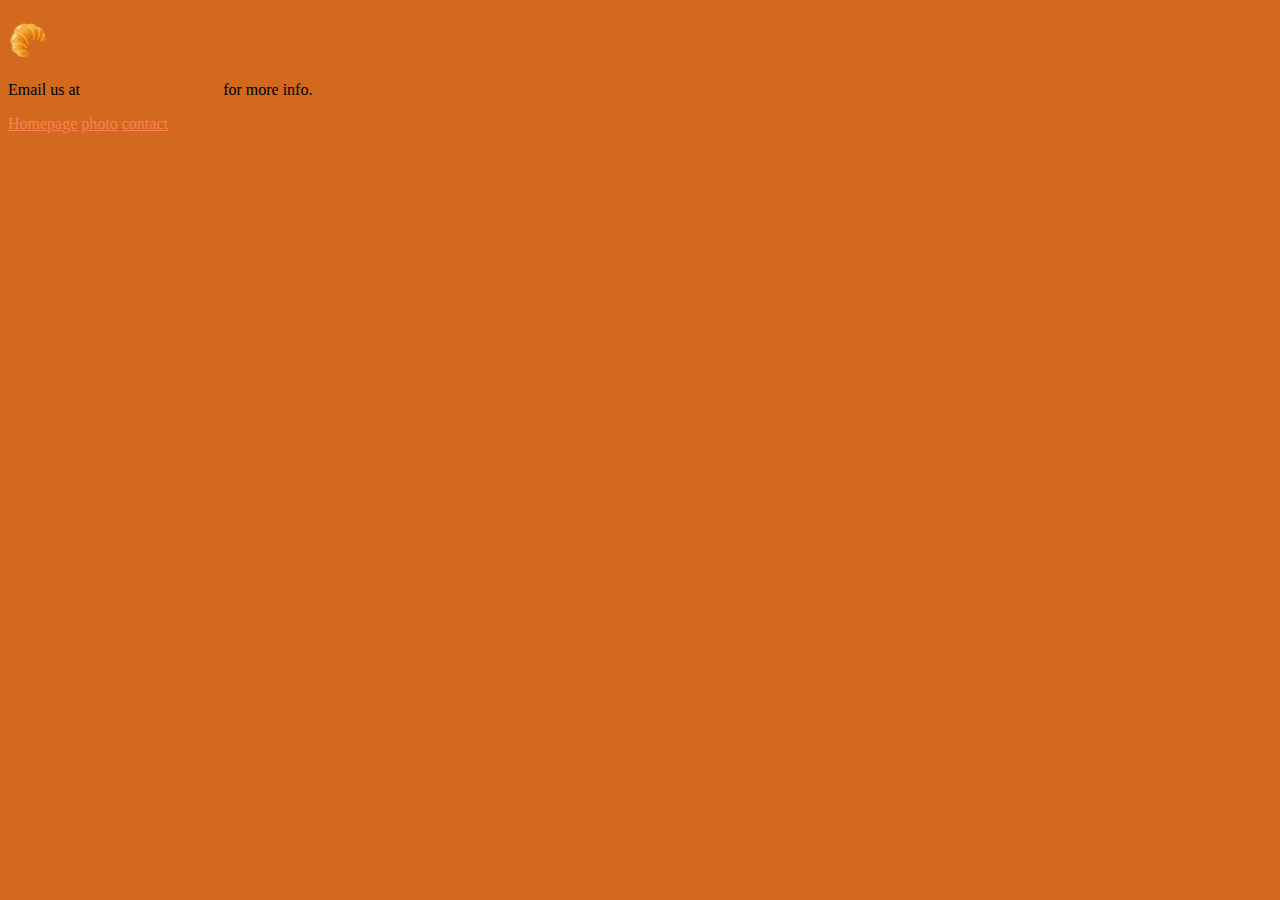
==== contact.html @ 1a4ef454 "I created a homepage, photo page,  and contact page with links linking to each page." ====
<!DOCTYPE html>
<html lang="en">
  <head>
    <meta charset="UTF-8" />
    <meta http-equiv="X-UA-Compatible" content="IE=edge" />
    <meta name="viewport" content="width=device-width, initial-scale=1.0" />
    <title>Document</title>
    <link rel="stylesheet" href="/css/styles.css" />
    <link
      href="https://cdn.jsdelivr.net/npm/bootstrap@5.1.3/dist/css/bootstrap.min.css"
      rel="stylesheet"
      integrity="sha384-1BmE4kWBq78iYhFldvKuhfTAU6auU8tT94WrHftjDbrCEXSU1oBoqyl2QvZ6jIW3"
      crossorigin="anonymous"
    />
  </head>
  <body>
    <h1 class="text-center mt-5 mb-5">🥐Contact Us</h1>

    <p class="text-center mb-5">
      Email us at <a href="#">hello@croissant.com</a> for more info.
    </p>
    <div class="d-flex justify-content-evenly">
      <a href="/" class="link">Homepage</a>
      <a href="photo.html" class="link">photo</a>
      <a href="contact.html" class="link">contact</a>
    </div>
  </body>
</html>
---- css/styles.css ----
body {
  background: chocolate;
}
img {
  display: block;
  margin: 0 auto;
}

h1 {
  color: chocolate;
}

p a {
  color: chocolate;
}

.link {
  color: coral;
}
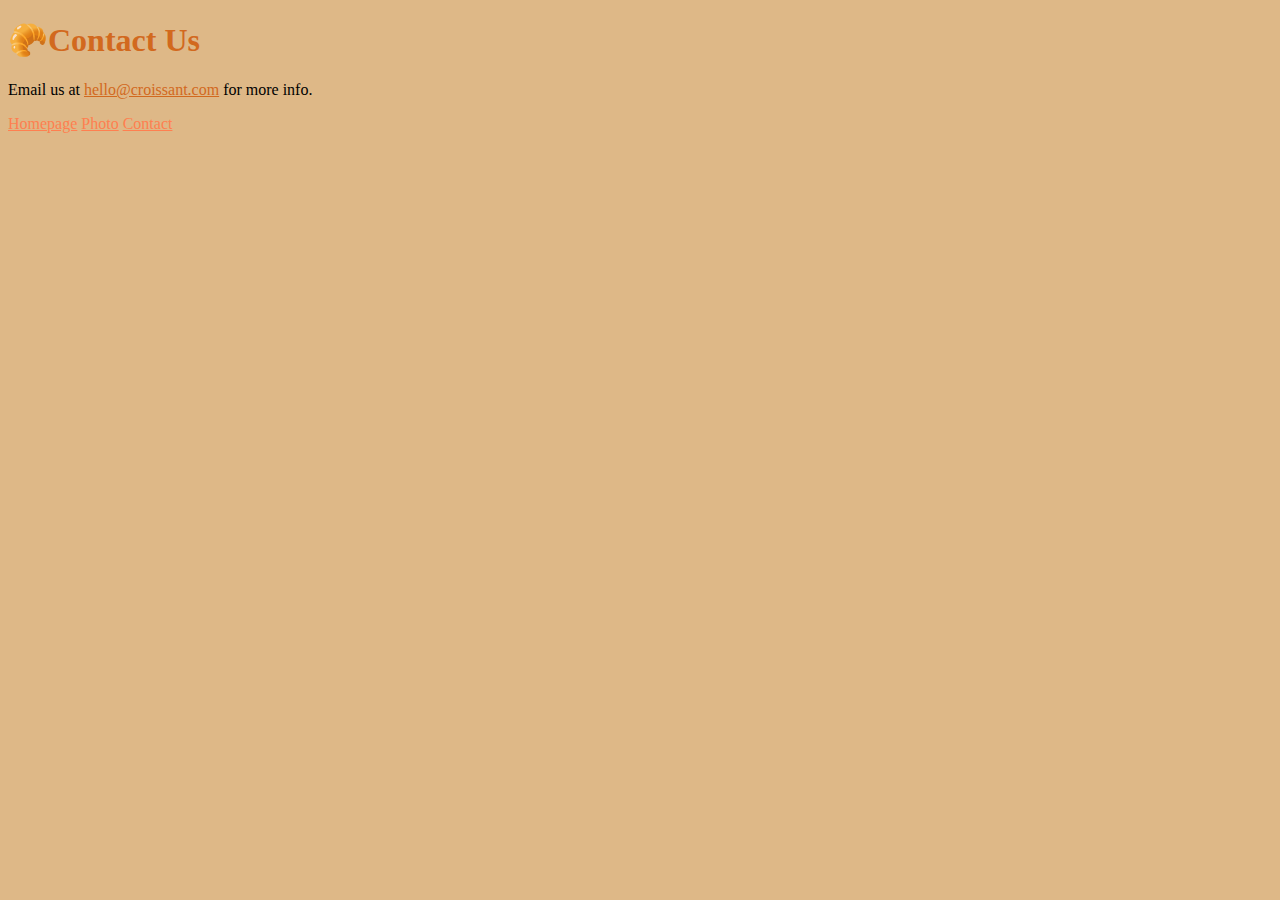
==== commit ef13d231: "Moved my css link to the right place and added an alt to an img" ====
--- a/contact.html
+++ b/contact.html
@@ -4,14 +4,15 @@
     <meta charset="UTF-8" />
     <meta http-equiv="X-UA-Compatible" content="IE=edge" />
     <meta name="viewport" content="width=device-width, initial-scale=1.0" />
-    <title>Document</title>
-    <link rel="stylesheet" href="/css/styles.css" />
+    <title>Contact Us - croissant.com</title>
+
     <link
       href="https://cdn.jsdelivr.net/npm/bootstrap@5.1.3/dist/css/bootstrap.min.css"
       rel="stylesheet"
       integrity="sha384-1BmE4kWBq78iYhFldvKuhfTAU6auU8tT94WrHftjDbrCEXSU1oBoqyl2QvZ6jIW3"
       crossorigin="anonymous"
     />
+    <link rel="stylesheet" href="/css/styles.css" />
   </head>
   <body>
     <h1 class="text-center mt-5 mb-5">🥐Contact Us</h1>
@@ -21,8 +22,8 @@
     </p>
     <div class="d-flex justify-content-evenly">
       <a href="/" class="link">Homepage</a>
-      <a href="photo.html" class="link">photo</a>
-      <a href="contact.html" class="link">contact</a>
+      <a href="photo.html" class="link">Photo</a>
+      <a href="contact.html" class="link">Contact</a>
     </div>
   </body>
 </html>
--- a/css/styles.css
+++ b/css/styles.css
@@ -1,5 +1,5 @@
 body {
-  background: chocolate;
+  background: burlywood;
 }
 img {
   display: block;
